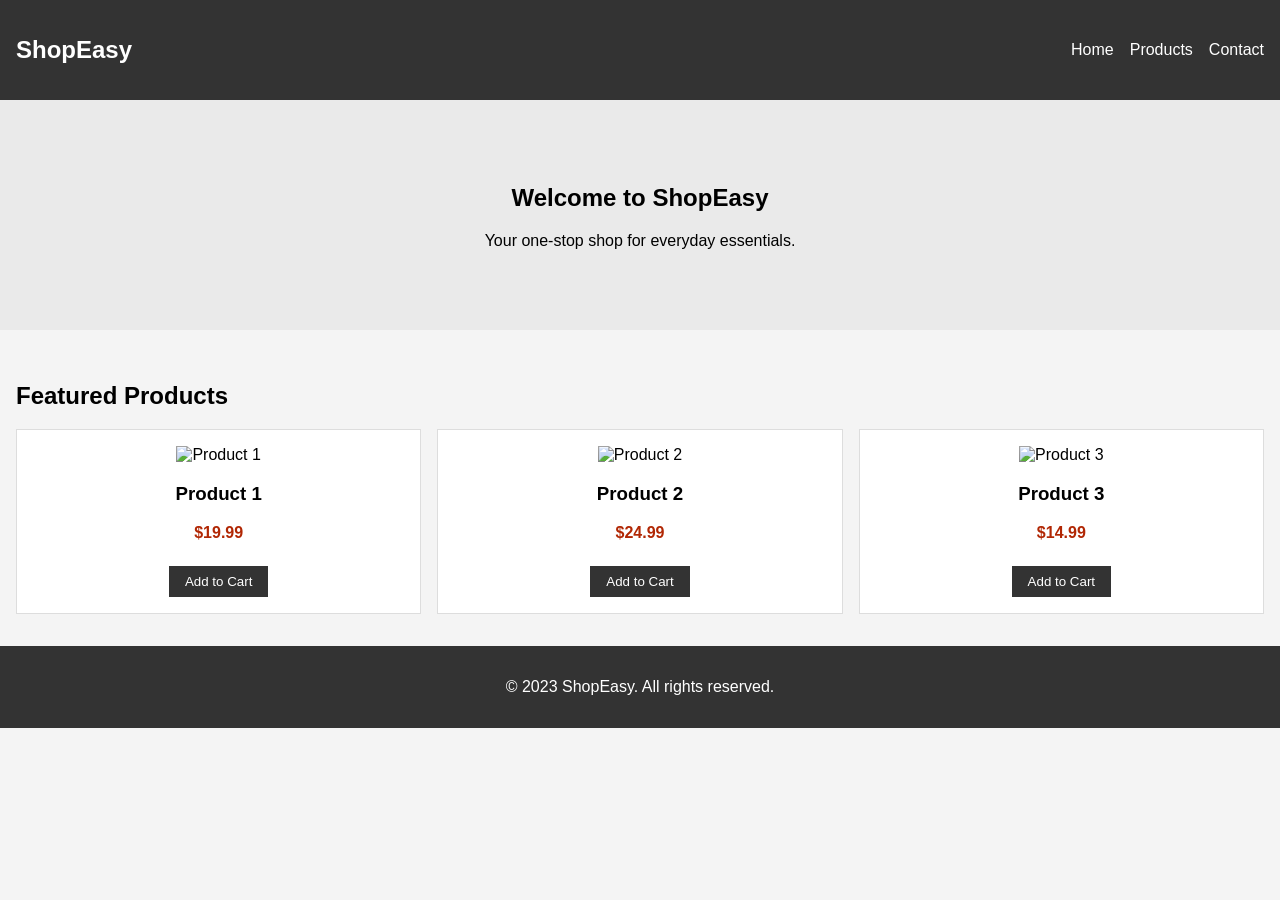
==== index.html @ 0c322933 "Add basic ecommerce webpage" ====
<!DOCTYPE html>
<html lang="en">
<head>
    <meta charset="UTF-8">
    <meta name="viewport" content="width=device-width, initial-scale=1.0">
    <title>My E-commerce Site</title>
    <link rel="stylesheet" href="style.css">
</head>
<body>
    <header>
        <nav class="navbar">
            <h1 class="logo">ShopEasy</h1>
            <ul class="nav-links">
                <li><a href="#">Home</a></li>
                <li><a href="#products">Products</a></li>
                <li><a href="#contact">Contact</a></li>
            </ul>
        </nav>
    </header>

    <main>
        <section id="hero" class="hero">
            <h2>Welcome to ShopEasy</h2>
            <p>Your one-stop shop for everyday essentials.</p>
        </section>

        <section id="products" class="products">
            <h2>Featured Products</h2>
            <div class="product-grid">
                <article class="product-tile">
                    <img src="https://via.placeholder.com/200" alt="Product 1" />
                    <h3>Product 1</h3>
                    <p class="price">$19.99</p>
                    <button class="add-to-cart">Add to Cart</button>
                </article>
                <article class="product-tile">
                    <img src="https://via.placeholder.com/200" alt="Product 2" />
                    <h3>Product 2</h3>
                    <p class="price">$24.99</p>
                    <button class="add-to-cart">Add to Cart</button>
                </article>
                <article class="product-tile">
                    <img src="https://via.placeholder.com/200" alt="Product 3" />
                    <h3>Product 3</h3>
                    <p class="price">$14.99</p>
                    <button class="add-to-cart">Add to Cart</button>
                </article>
            </div>
        </section>
    </main>

    <footer id="contact" class="footer">
        <p>&copy; 2023 ShopEasy. All rights reserved.</p>
    </footer>

    <script src="app.js"></script>
</body>
</html>
---- style.css ----
body {
    font-family: Arial, sans-serif;
    margin: 0;
    padding: 0;
    background-color: #f4f4f4;
}

.navbar {
    display: flex;
    justify-content: space-between;
    align-items: center;
    background-color: #333;
    color: #fff;
    padding: 1rem;
}

.nav-links {
    list-style: none;
    display: flex;
    gap: 1rem;
}

.nav-links a {
    color: #fff;
    text-decoration: none;
}

.hero {
    text-align: center;
    padding: 4rem 1rem;
    background-color: #eaeaea;
}

.products {
    padding: 2rem 1rem;
}

.product-grid {
    display: grid;
    grid-template-columns: repeat(auto-fit, minmax(200px, 1fr));
    gap: 1rem;
}

.product-tile {
    background-color: #fff;
    padding: 1rem;
    border: 1px solid #ddd;
    text-align: center;
}

.price {
    color: #b12704;
    font-weight: bold;
}

.add-to-cart {
    margin-top: 0.5rem;
    padding: 0.5rem 1rem;
    background-color: #333;
    color: #fff;
    border: none;
    cursor: pointer;
}

.footer {
    text-align: center;
    padding: 1rem;
    background-color: #333;
    color: #fff;
}
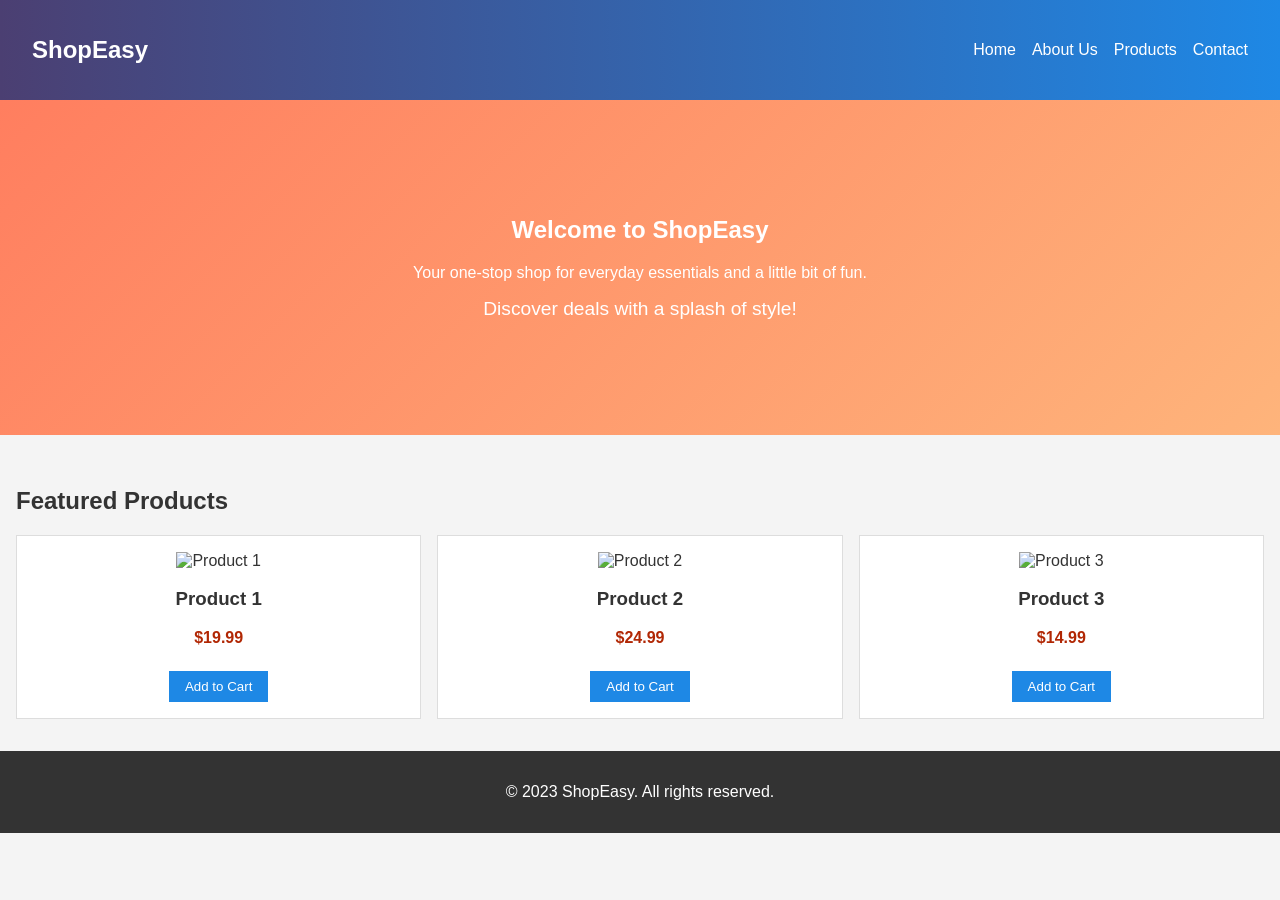
==== commit 844f5a83: "Add About Us page and modernize homepage" ====
--- a/index.html
+++ b/index.html
@@ -11,7 +11,8 @@
         <nav class="navbar">
             <h1 class="logo">ShopEasy</h1>
             <ul class="nav-links">
-                <li><a href="#">Home</a></li>
+                <li><a href="index.html">Home</a></li>
+                <li><a href="about.html">About Us</a></li>
                 <li><a href="#products">Products</a></li>
                 <li><a href="#contact">Contact</a></li>
             </ul>
@@ -21,7 +22,8 @@
     <main>
         <section id="hero" class="hero">
             <h2>Welcome to ShopEasy</h2>
-            <p>Your one-stop shop for everyday essentials.</p>
+            <p>Your one-stop shop for everyday essentials and a little bit of fun.</p>
+            <p class="tagline">Discover deals with a splash of style!</p>
         </section>
 
         <section id="products" class="products">
--- a/style.css
+++ b/style.css
@@ -1,17 +1,18 @@
 body {
-    font-family: Arial, sans-serif;
+    font-family: "Segoe UI", Tahoma, Geneva, Verdana, sans-serif;
     margin: 0;
     padding: 0;
-    background-color: #f4f4f4;
+    background: #f4f4f4;
+    color: #333;
 }
 
 .navbar {
     display: flex;
     justify-content: space-between;
     align-items: center;
-    background-color: #333;
+    background: linear-gradient(90deg, #4b3f72, #1e88e5);
     color: #fff;
-    padding: 1rem;
+    padding: 1rem 2rem;
 }
 
 .nav-links {
@@ -23,12 +24,26 @@
 .nav-links a {
     color: #fff;
     text-decoration: none;
+    transition: color 0.3s ease;
+}
+.nav-links a:hover {
+    color: #ffdd57;
 }
 
 .hero {
     text-align: center;
-    padding: 4rem 1rem;
-    background-color: #eaeaea;
+    padding: 6rem 1rem;
+    background: linear-gradient(135deg, #ff7e5f, #feb47b);
+    color: #fff;
+    transition: background 0.5s ease;
+}
+.hero:hover {
+    background: linear-gradient(135deg, #feb47b, #ff7e5f);
+}
+
+.tagline {
+    font-size: 1.2rem;
+    margin-top: 0.5rem;
 }
 
 .products {
@@ -46,6 +61,11 @@
     padding: 1rem;
     border: 1px solid #ddd;
     text-align: center;
+    transition: transform 0.2s ease, box-shadow 0.2s ease;
+}
+.product-tile:hover {
+    transform: translateY(-5px);
+    box-shadow: 0 4px 12px rgba(0, 0, 0, 0.15);
 }
 
 .price {
@@ -56,10 +76,14 @@
 .add-to-cart {
     margin-top: 0.5rem;
     padding: 0.5rem 1rem;
-    background-color: #333;
+    background-color: #1e88e5;
     color: #fff;
     border: none;
     cursor: pointer;
+    transition: background-color 0.3s ease;
+}
+.add-to-cart:hover {
+    background-color: #1565c0;
 }
 
 .footer {
@@ -68,3 +92,18 @@
     background-color: #333;
     color: #fff;
 }
+
+.about {
+    padding: 2rem 1rem;
+    max-width: 800px;
+    margin: 0 auto;
+    line-height: 1.6;
+}
+
+.about-img {
+    display: block;
+    margin: 1rem auto;
+    width: 100%;
+    max-width: 400px;
+    border-radius: 8px;
+}
